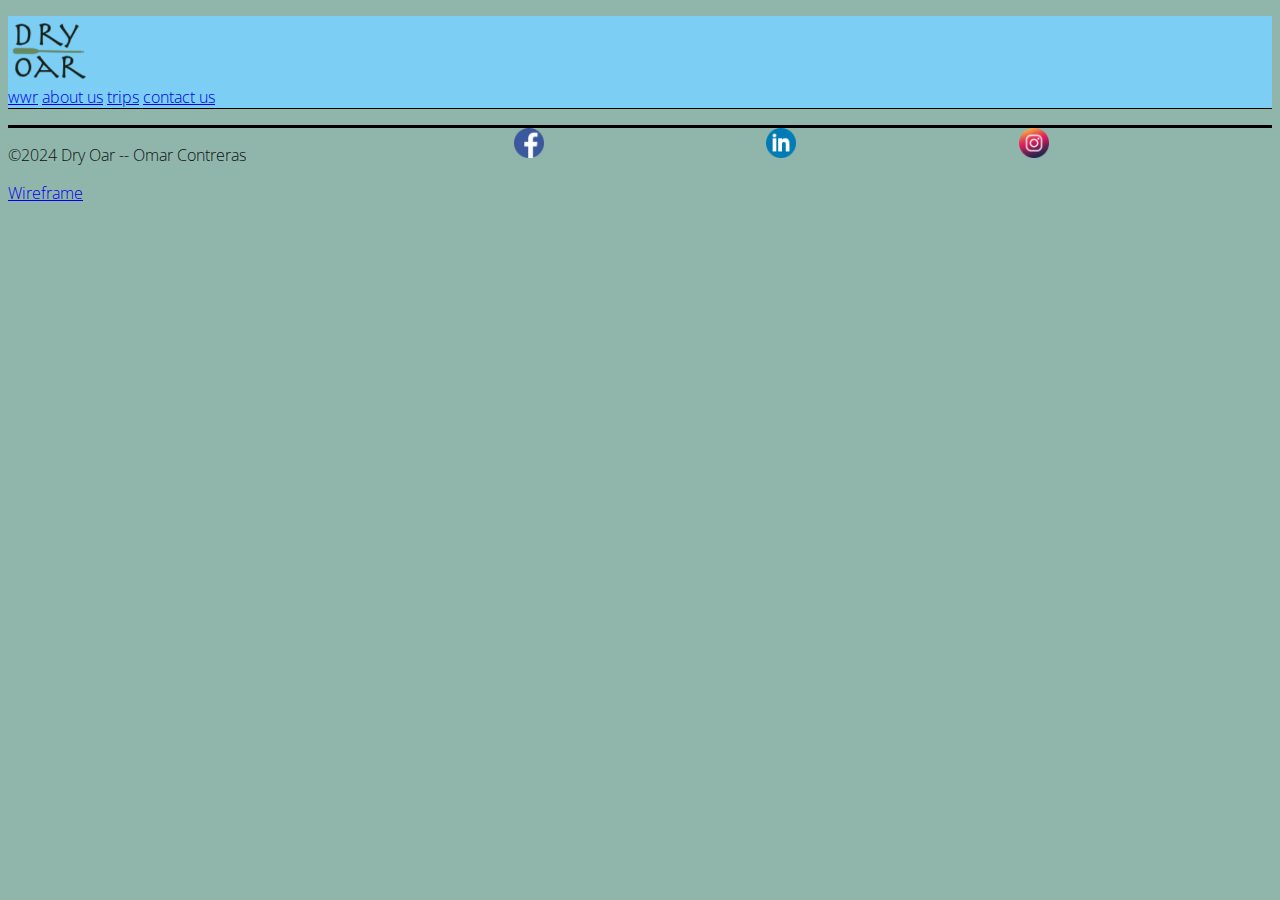
==== wwr/index.html @ 3fb6ae77 "Week04 update" ====
<!DOCTYPE html>
<html lang="en-US">
    <head>
        <meta charset="utf-8">
        <meta name="viewport" content="width=device-width,initial-scale=1.0">
        <title> Home</title>
        <meta name="description" content="Dry Oar water river rafting contact information">
        <meta name="author" content="Omar Contreras">
        <link rel="preconnect" href="https://fonts.googleapis.com">
        <link rel="preconnect" href="https://fonts.gstatic.com" crossorigin>
        <link href="https://fonts.googleapis.com/css2?family=Open+Sans:ital,wght@0,300..400;1,300..400&display=swap" rel="stylesheet">
        <link rel="stylesheet" href="./styles/rafting.css">
    </head>
<body>
    <header>
        <nav>
            <img src="./images/logogreen.png" alt="company logo">
            <a href="index.html">wwr</a>
            <a href="about.html">about us</a>
            <a href="trips.html">trips</a>
            <a href="contact.html">contact us</a>
        </nav>
    </header>
    <main>
        <div>
            
        </div>
        
              
            
             
    </main>
    <footer>
        <p>©2024 Dry Oar -- Omar Contreras</p>
        <a href="https://facebook.com">
            <img src="./images/facebook_logo.webp" alt="Facebook">
        </a>
        <a href="http://linkedin.com">
            <img src="./images/linkedin.webp" alt="LinkedIn">
        </a>
        <a href="https://instagram.com">
            <img src="./images/instagram.webp" alt="Instagram">
        </a>
        <a href="https://app.moqups.com">Wireframe</a>
    </footer>
</body>
</html>
---- wwr/styles/rafting.css ----
:root {
    --primary-colour: #90B6AC;
    --secondary-colour: #7CCEF4;
    --accent1-colour: #188B2D;
    --accent2-colour: #98838F;
    --accent3-colour: #035E7B;

}
header{
    background-color: var(--secondary-colour);
    margin: 1rem auto;
    display: grid;
    grid-template-columns: 2fr 1fr 1fr 1fr;
    align-items: center;
    border-bottom: 1px solid black;
}
header img {
    margin: 2px;
    width: 80px;
    height: auto;

}
body {
    background-color: var(--primary-colour);
    font-family: "Open Sans", sans-serif;
    font-weight: 300;
}

.hero {
    position: relative;
}
h1 {
    display: block;
    top: 10px;
    left: 150px;
    text-align: center;
    position: absolute;
    font-family: "Lora", serif;
    font-weight: 500;
    color: var(--accent1-colour);
}
img {
    display: block;
    width: 100%;
    height: auto;
    object-fit: cover;
}
article {
    display: block;
    position: absolute;
    top: 100px;
    opacity: 0.7;
    background-color: var(--secondary-colour);
}
article img {
    width: 10px;
    height: auto;
    position: absolute;
    top: 100px;
    opacity: 0.9;
}
p {
    color: black;
    opacity: 0.9;
}
section {
    display: grid;
    grid-template-columns: repeat(5, 1fr)
}
h2 {
    text-align: center;
    font-family: "Lora", serif;
    font-weight: 400;
}
section img{
    display: flex;
    flex-direction: column; 
    grid-template-columns: 1fr 1fr 1fr 1fr 1fr;
    align-items: center;
    justify-content: space-around;
}
footer {
    border-top: solid black;
    margin-top: 10px;
    display: grid;
    grid-template-columns: 2fr 1fr 1fr 1fr;
}
footer img {
    width: 30px;
    height: auto;
}
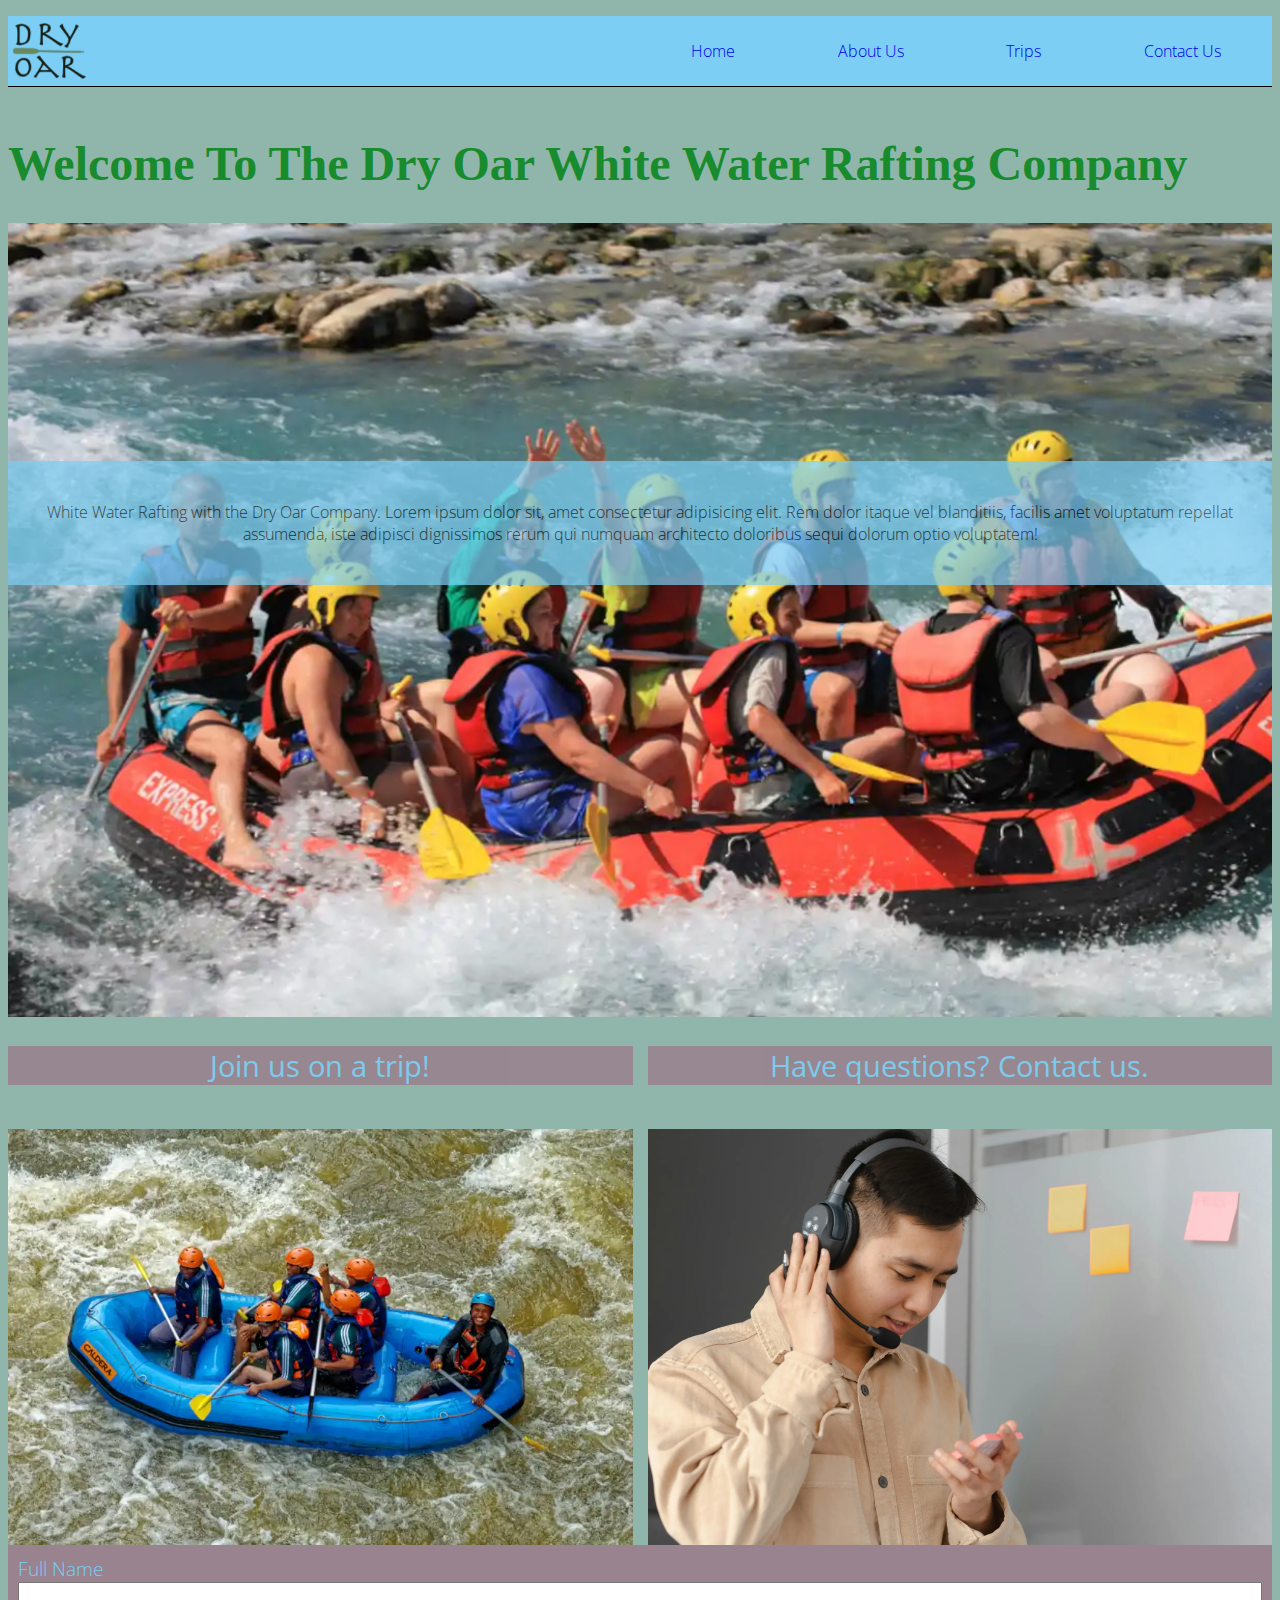
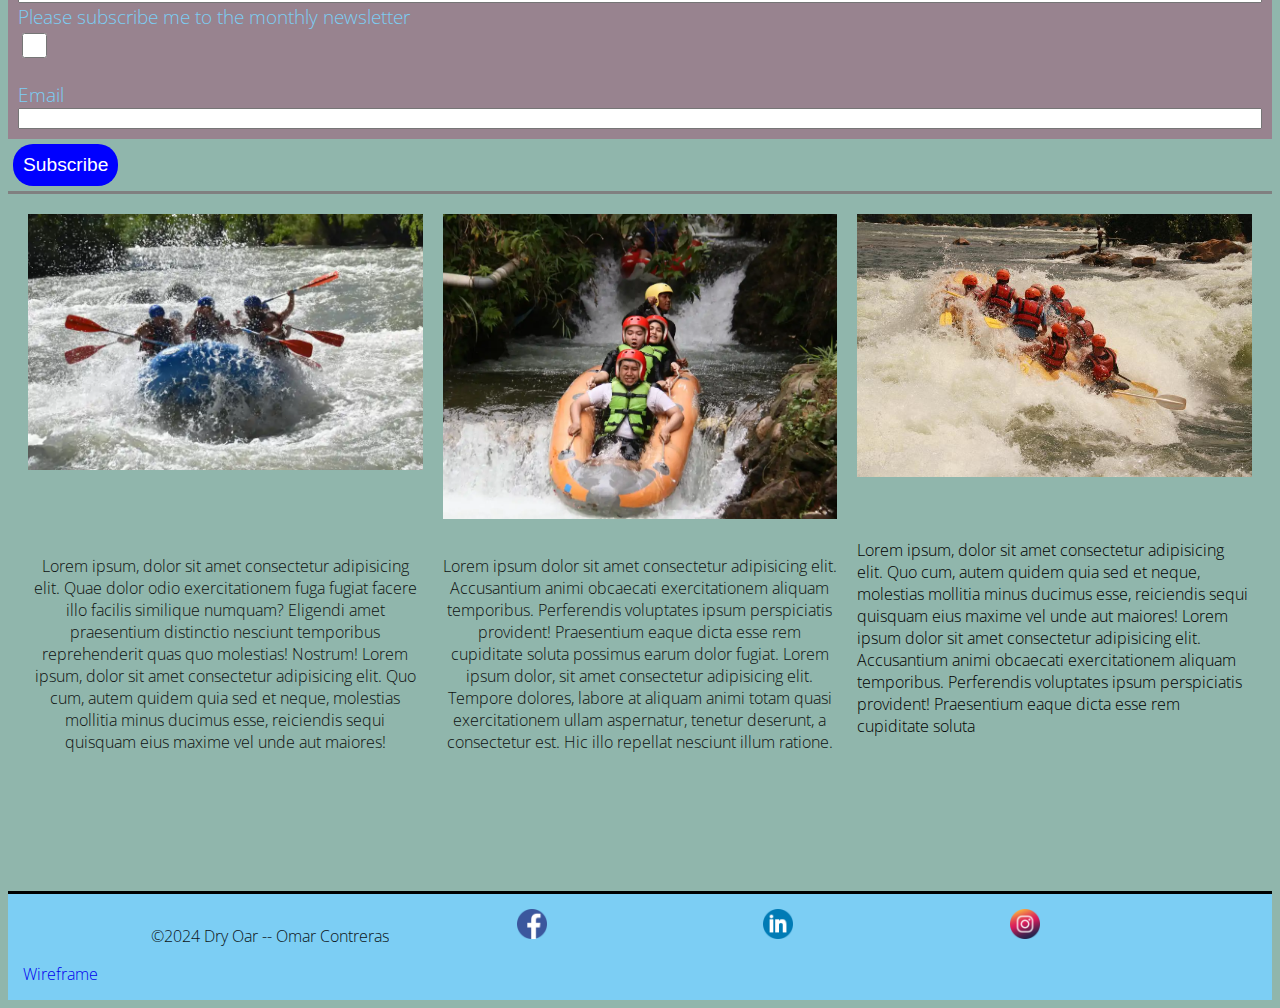
==== commit c8c4ecc0: "Update to Home and Trips pages for week06" ====
--- a/wwr/index.html
+++ b/wwr/index.html
@@ -3,7 +3,7 @@
     <head>
         <meta charset="utf-8">
         <meta name="viewport" content="width=device-width,initial-scale=1.0">
-        <title> Home</title>
+        <title> Home Page</title>
         <meta name="description" content="Dry Oar water river rafting contact information">
         <meta name="author" content="Omar Contreras">
         <link rel="preconnect" href="https://fonts.googleapis.com">
@@ -13,21 +13,85 @@
     </head>
 <body>
     <header>
+        <img src="./images/logogreen.png" alt="company logo">
         <nav>
-            <img src="./images/logogreen.png" alt="company logo">
-            <a href="index.html">wwr</a>
-            <a href="about.html">about us</a>
-            <a href="trips.html">trips</a>
-            <a href="contact.html">contact us</a>
+            <a href="index.html">Home</a>
+            <a href="about.html">About Us</a>
+            <a href="trips.html">Trips</a>
+            <a href="contact.html">Contact Us</a>
         </nav>
     </header>
     <main>
-        <div>
+        <h1 class="home">Welcome To The Dry Oar White Water Rafting Company</h1>
+        <div class="hero">
+            <img src="images/dry-oar-home2.webp" alt="Group of people in a raft">
             
+            <article>
+                <p>White Water Rafting with the Dry Oar Company.
+                    Lorem ipsum dolor sit, amet consectetur adipisicing 
+                    elit. Rem dolor itaque vel blanditiis, facilis amet 
+                    voluptatum repellat assumenda, iste adipisci dignissimos 
+                    rerum qui numquam architecto doloribus sequi dolorum optio 
+                    voluptatem!</p>
+            </article>
         </div>
         
-              
+
             
+        <div class="hometripcontact">
+            <p>Join us on a trip!</p>
+            <p>Have questions?  Contact us.</p>
+            <a href="https://contreo.github.io/wdd130/wwr/trips.html">
+                <img src="images/dry-oar-home.webp" alt="Trips"> 
+             </a>
+             <a href="https://contreo.github.io/wdd130/wwr/contact.html">
+                <img src="images/contact-us.webp" alt="Contact Us">
+             </a>
+
+        </div>
+
+        <div class="form-item column2">
+            <label for="fullname">Full Name</label>
+            <input type="text" id="fullname" name="fullname">
+        
+            <label for="newsletter">Please subscribe me to the monthly newsletter</label>
+            <input type="checkbox" id="newsletter" name="newsletter">
+        </div>
+        <div class="form-item column2">
+            <label for="usermail">Email</label>
+            <input type="email" id="usermail" name="usermail">
+        </div>
+        <button type="submit">Subscribe</button>
+
+        <div class="grid">
+            <img src="images/dry-oar-home3.webp" alt="white water rafting">
+            <img src="images/dry-oar-home4.webp" alt="group having fun in raft">
+            <img src="images/white_water_rafting_rafting.jpg" alt="intense white water rafting">
+            <p>Lorem ipsum, dolor sit amet consectetur adipisicing elit. Quae dolor 
+                odio exercitationem fuga fugiat facere illo facilis similique numquam? 
+                Eligendi amet praesentium distinctio nesciunt temporibus reprehenderit 
+                quas quo molestias! Nostrum!
+                Lorem ipsum, dolor sit amet consectetur adipisicing elit. Quo cum, autem 
+                quidem quia sed et neque, molestias mollitia minus ducimus esse, reiciendis 
+                sequi quisquam eius maxime vel unde aut maiores!
+            </p>
+            <p>Lorem ipsum dolor sit amet consectetur adipisicing elit. Accusantium animi 
+                obcaecati exercitationem aliquam temporibus. Perferendis voluptates ipsum 
+                perspiciatis provident! Praesentium eaque dicta esse rem cupiditate soluta 
+                possimus earum dolor fugiat.
+                Lorem ipsum dolor, sit amet consectetur adipisicing elit. Tempore dolores, 
+                labore at aliquam animi totam quasi exercitationem ullam aspernatur, tenetur 
+                deserunt, a consectetur est. Hic illo repellat nesciunt illum ratione.
+            </p>Lorem ipsum, dolor sit amet consectetur adipisicing elit. Quo cum, autem 
+                quidem quia sed et neque, molestias mollitia minus ducimus esse, reiciendis 
+                sequi quisquam eius maxime vel unde aut maiores!
+                Lorem ipsum dolor sit amet consectetur adipisicing elit. Accusantium animi 
+                obcaecati exercitationem aliquam temporibus. Perferendis voluptates ipsum 
+                perspiciatis provident! Praesentium eaque dicta esse rem cupiditate soluta 
+            <p>
+
+            </p>
+        </div>
              
     </main>
     <footer>
@@ -41,7 +105,7 @@
         <a href="https://instagram.com">
             <img src="./images/instagram.webp" alt="Instagram">
         </a>
-        <a href="https://app.moqups.com">Wireframe</a>
+        <a href="images/home-wireframe.png">Wireframe</a>
     </footer>
 </body>
 </html>--- a/wwr/styles/rafting.css
+++ b/wwr/styles/rafting.css
@@ -4,22 +4,34 @@
     --accent1-colour: #188B2D;
     --accent2-colour: #98838F;
     --accent3-colour: #035E7B;
-
-}
+}
+
 header{
     background-color: var(--secondary-colour);
     margin: 1rem auto;
     display: grid;
-    grid-template-columns: 2fr 1fr 1fr 1fr;
+    grid-template-columns: 1fr 1fr;
     align-items: center;
     border-bottom: 1px solid black;
 }
+
 header img {
     margin: 2px;
     width: 80px;
     height: auto;
-
-}
+}
+
+a {
+    text-decoration: none;
+}
+nav{
+    display: flex;
+    text-decoration: none;
+    justify-content: space-around;
+     
+       
+}
+
 body {
     background-color: var(--primary-colour);
     font-family: "Open Sans", sans-serif;
@@ -28,34 +40,43 @@
 
 .hero {
     position: relative;
-}
+    display: block;
+}
+
 h1 {
-    display: block;
-    top: 10px;
-    left: 150px;
-    text-align: center;
+    display: inline-block;    
     position: absolute;
+    left: 250px;
+    top: 5%;
+    text-align: center;
     font-family: "Lora", serif;
-    font-weight: 500;
+    font-weight: 600;
+    font-size: 3rem;
     color: var(--accent1-colour);
 }
+
 img {
     display: block;
     width: 100%;
     height: auto;
     object-fit: cover;
 }
-article {
-    display: block;
+
+div article {
+    margin: 0 auto;
+    padding: 1.5rem;
+    align-items: center;
     position: absolute;
-    top: 100px;
+    top: 30%;
     opacity: 0.7;
     background-color: var(--secondary-colour);
 }
-article img {
-    width: 10px;
-    height: auto;
-    position: absolute;
+
+div article img {
+    width: 100px;
+    height: auto; 
+    padding-right: 20px;
+    float: right;
     top: 100px;
     opacity: 0.9;
 }
@@ -64,28 +85,199 @@
     opacity: 0.9;
 }
 section {
-    display: grid;
-    grid-template-columns: repeat(5, 1fr)
-}
+    margin: 0 auto;
+    display: flex;
+
+}
+
 h2 {
+    position: inherit;
     text-align: center;
     font-family: "Lora", serif;
-    font-weight: 400;
+    font-weight: 600;
+    color: var(--accent2-colour);
+}
+
+.triple {
+    display: flex;
+    margin: 0 auto;
+}
+
+.triple img {
+    width: auto;
+    height: auto;
+    margin: 5px;
+    padding: 20px;
+
+}
+section p{
+    margin: 5px;
+    padding: 40px;
 }
 section img{
     display: flex;
     flex-direction: column; 
-    grid-template-columns: 1fr 1fr 1fr 1fr 1fr;
+   /** grid-template-columns: repeat(5, fr);**/
     align-items: center;
     justify-content: space-around;
 }
 footer {
     border-top: solid black;
-    margin-top: 10px;
-    display: grid;
+    padding: 15px;
+    margin-top: 50px;
+    display: grid;
+    background-color: var(--secondary-colour);
     grid-template-columns: 2fr 1fr 1fr 1fr;
 }
 footer img {
     width: 30px;
     height: auto;
+}
+/** Trip page **/
+.ourtrip {
+    position: inherit;
+}
+.trip {
+    display: grid;
+    grid-template-columns: repeat(3, 1fr);
+    margin: 0 auto;
+    padding: 20px;
+    justify-content: space-around;
+    gap: 15px;
+}
+.trip h1 {
+    text-align: center;
+    padding: 20px;
+    margin: 2px;
+    position: inherit;
+}
+.trip p {
+    padding: 20px;
+}
+
+table {
+    margin: 0 auto;
+    justify-content: center;
+    background-color: var(--accent1-colour);
+    border-collapse: collapse;
+    border: 2px solid black;
+    font-size: 1.2rem;
+    letter-spacing: 2px;
+    padding: 10px;
+}
+
+caption {
+    caption-side: top;
+    padding: 10px;
+    font-weight: 400;
+    font-size: 1.5rem;
+    background-color: var(--secondary-colour);
+    color: var(--accent3-colour);
+}
+
+thead {
+    background-color: var(--accent3-colour);
+}
+
+th,
+td {
+    border: 1px solid gray;
+    padding: 10px;
+}
+.hometripcontact {
+    display: grid;
+    gap: 15px;
+    grid-template-columns: 1fr 1fr;
+}
+.hometripcontact p {
+    font-size: 1.8rem;
+    color: var(--secondary-colour);
+    font-weight: bolder;
+    background-color: var(--accent2-colour);
+}
+
+
+/** Contact Us page **/
+.employ {
+    margin: 0 auto;
+    display: grid;
+    grid-template-columns: 1fr 1fr 1fr;
+    justify-content: space-around;
+    gap: 15px;
+    padding: 1.5rem;
+    border-bottom: solid black;
+}
+.employ h1{
+    text-align: center;
+    border-top: 1.5rem;
+}
+.contact {
+    margin: 0 auto;
+    padding: 25px;
+    width: 100%;
+    height: auto;
+    display: block;
+    align-items: center;
+    border-bottom: solid black;
+}
+iframe {
+    margin: 0 auto;
+    display: block;
+}
+p {
+    text-align: center;
+}
+address {
+    margin: 0 auto;
+    display: block;
+    text-align: center;
+}
+
+fieldset {
+    display: grid;
+    grid-gap: 5px;  
+    margin: 2px;
+    padding: 10px;
+    border: 1px solid black;
+}
+textarea {
+    width: 100%;
+}
+input[type="checkbox"] {
+    width: 25px;
+    height: 25px;
+    vertical-align: bottom;
+}
+button {
+    margin: 5px;
+    padding: 10px;
+    color: white;
+    background-color: blue;
+    font-size: 1.2rem;
+    border: 1px;
+    border-radius: 20px;
+}
+button:hover {
+    background-color: red;
+}
+
+/** Home (index) page **/
+.home {
+    position: inherit;
+}
+.grid {
+    display: grid;
+    grid-template-columns: 1fr 1fr 1fr;
+    gap: 20px;
+    padding: 20px;
+    border-top: solid gray;
+}
+
+.form-item {
+    background-color: var(--accent2-colour);
+    color: var(--secondary-colour);
+    font-size: 1.2rem;
+    display: grid;
+    padding: 10px;
+
 }